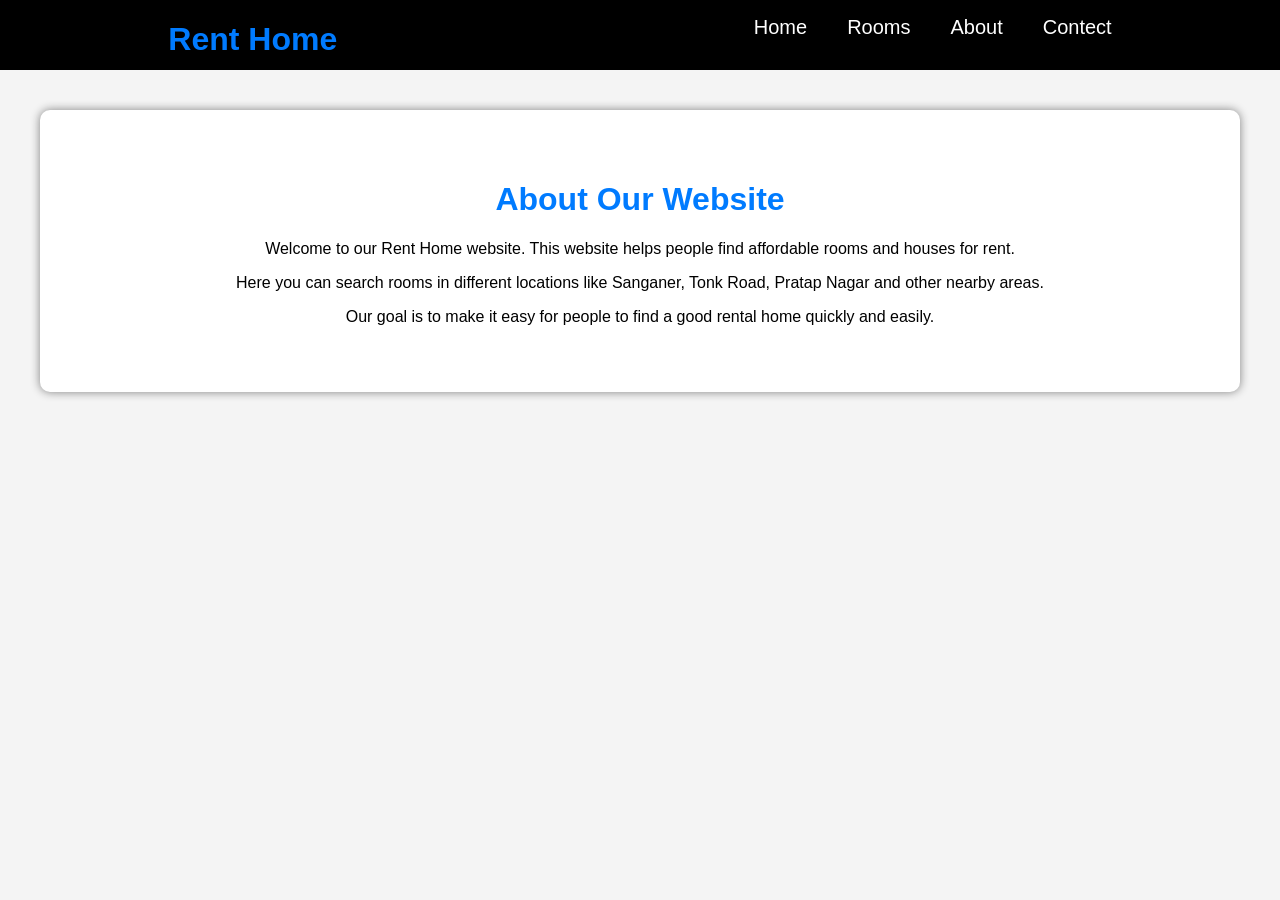
==== About.html @ 70ad3846 "new file upload" ====
<!DOCTYPE html>
<html lang="en">

<head>
    <meta charset="UTF-8">
    <meta name="viewport" content="width=device-width, initial-scale=1.0">
    <title>About Us</title>

    <style>
        header {
            background-color: black;
            display: flex;
            justify-content: space-around;
            height: 70px;
        }

        h1 {
            font-style: bold;
            color: rgb(255, 0, 0);
        }

        header nav ul {
            display: flex;
        }

        header nav ul li {
            margin-left: 40px;
            text-decoration: none;
            list-style: none;
            font-size: 20px;
        }

        header nav ul li a {
            text-decoration: none;
            color: rgb(255, 255, 255);
        }

        body {
            font-family: Arial;
            margin: 0;
            background: #f4f4f4;
        }

        .about-section {
            text-align: center;
            padding: 50px;
            background: white;
            margin: 40px;
            border-radius: 10px;
            box-shadow: 0 0 10px gray;
        }

        h1 {
            color: #007BFF;
        }
    </style>

</head>

<body>
    <header>
        <h1>Rent Home</h1>
        <nav>
            <ul>
                <li><a href="index.html">Home</a></li>
                <li><a href="Rooms.html">Rooms</a></li>
                <li><a href="About.html">About</a></li>
                <li><a href="Contact.html">Contect</a></li>
            </ul>
        </nav>
    </header>

    <div class="about-section">

        <h1>About Our Website</h1>

        <p>
            Welcome to our Rent Home website.
            This website helps people find affordable rooms and houses for rent.
        </p>

        <p>
            Here you can search rooms in different locations like Sanganer,
            Tonk Road, Pratap Nagar and other nearby areas.
        </p>

        <p>
            Our goal is to make it easy for people to find a good rental home
            quickly and easily.
        </p>

    </div>

</body>

</html>
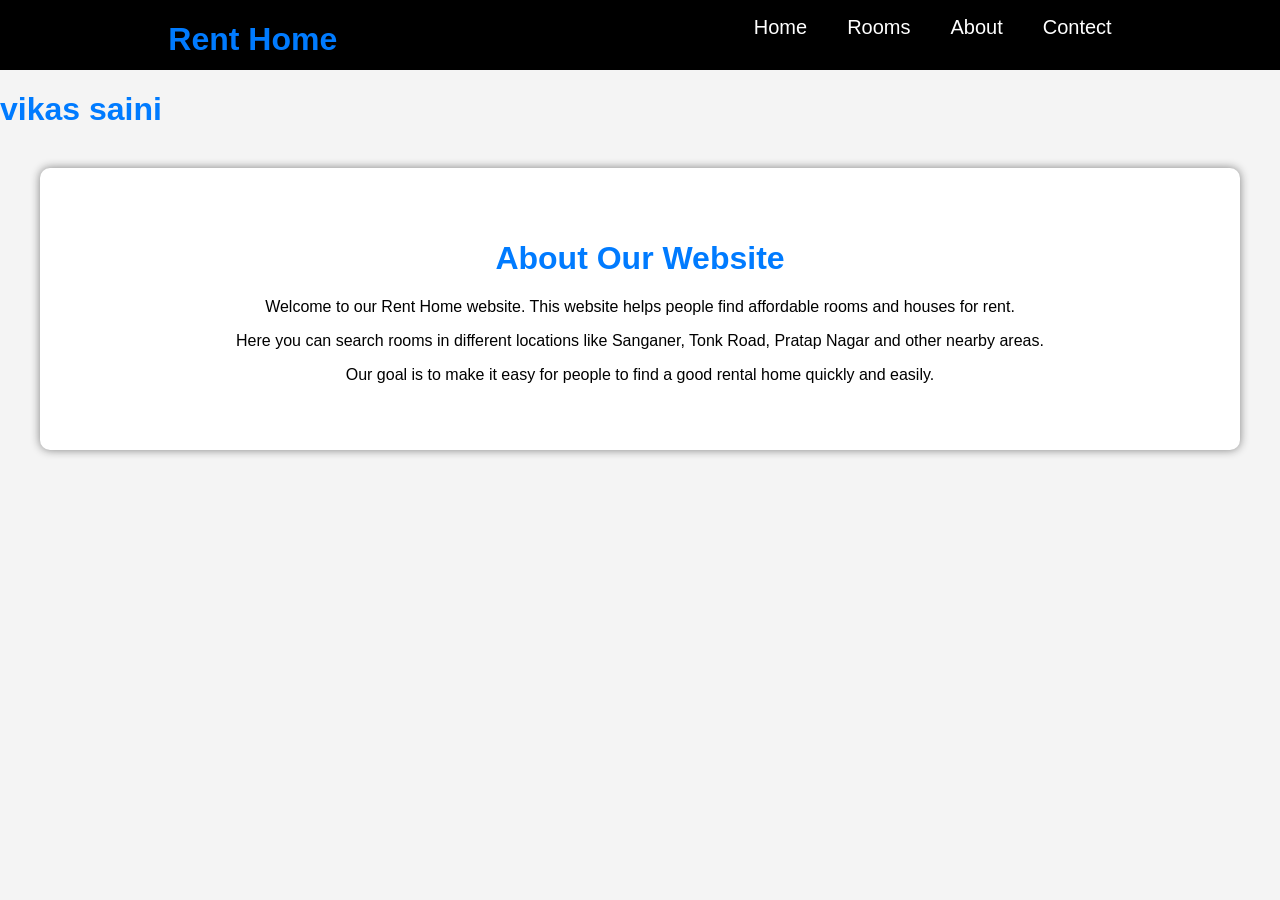
==== commit 736c1f3e: "about file change" ====
--- a/About.html
+++ b/About.html
@@ -69,7 +69,7 @@
             </ul>
         </nav>
     </header>
-
+<h1>vikas saini</h1>
     <div class="about-section">
 
         <h1>About Our Website</h1>
